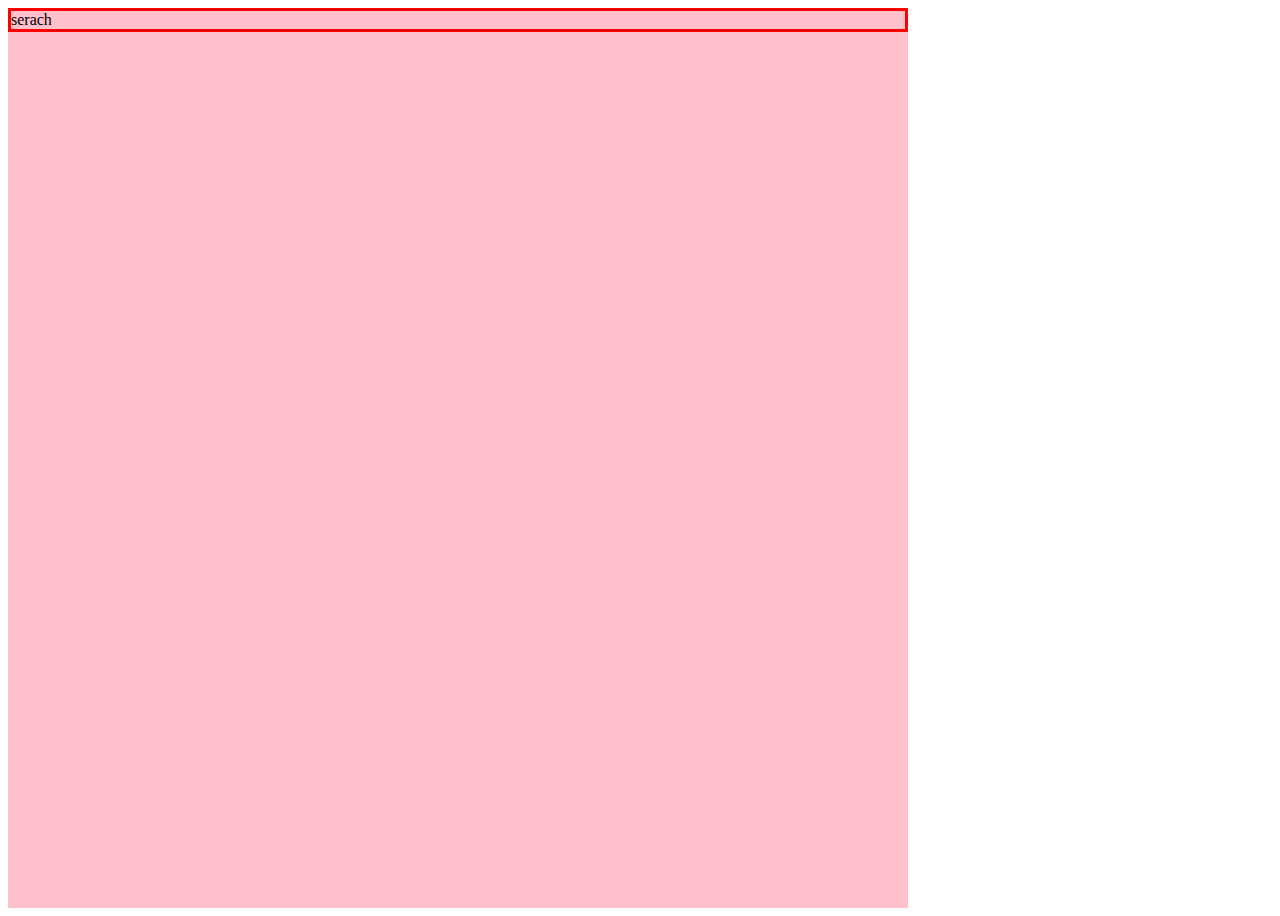
==== index.html @ 24d135c0 "initializing" ====
<!DOCTYPE html>
<html lang="en">

<head>
    <meta charset="UTF-8">
    <meta name="viewport" content="width=device-width, initial-scale=1.0">
    <title>Document</title>

</head>

<body>

    <div id="main" style="width:100vh;height:100vh;background:pink;">
        <div id="target" style="border-style: solid; border-color: red;
        border-width:3px;">
            serach
        </div>
    </div>
</body>
<script src="script.js"></script>

</html>
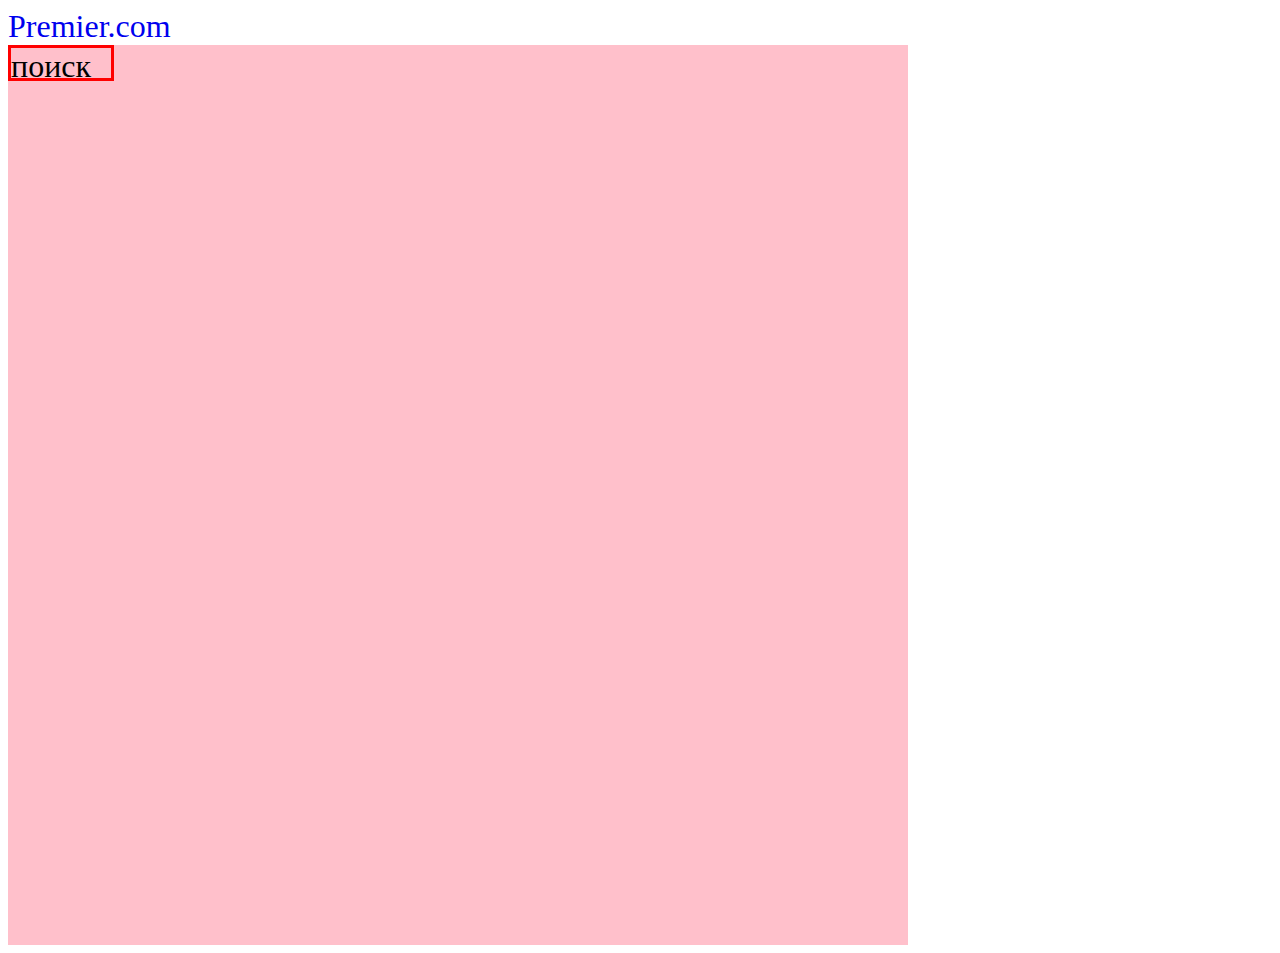
==== commit f66d7450: "done more" ====
--- a/index.html
+++ b/index.html
@@ -4,16 +4,16 @@
 <head>
     <meta charset="UTF-8">
     <meta name="viewport" content="width=device-width, initial-scale=1.0">
-    <title>Document</title>
+    <title>ClickBeat</title>
 
 </head>
 
 <body>
-
-    <div id="main" style="width:100vh;height:100vh;background:pink;">
+    <a href="./premier.html" style="font-size: xx-large;text-decoration: none;">Premier.com</a>
+    <div id="app" style="width:100vh;height:100vh;background:pink;">
         <div id="target" style="border-style: solid; border-color: red;
-        border-width:3px;">
-            serach
+        border-width:3px;width:100px;height: 30px; font-size: xx-large;">
+            поиск
         </div>
     </div>
 </body>
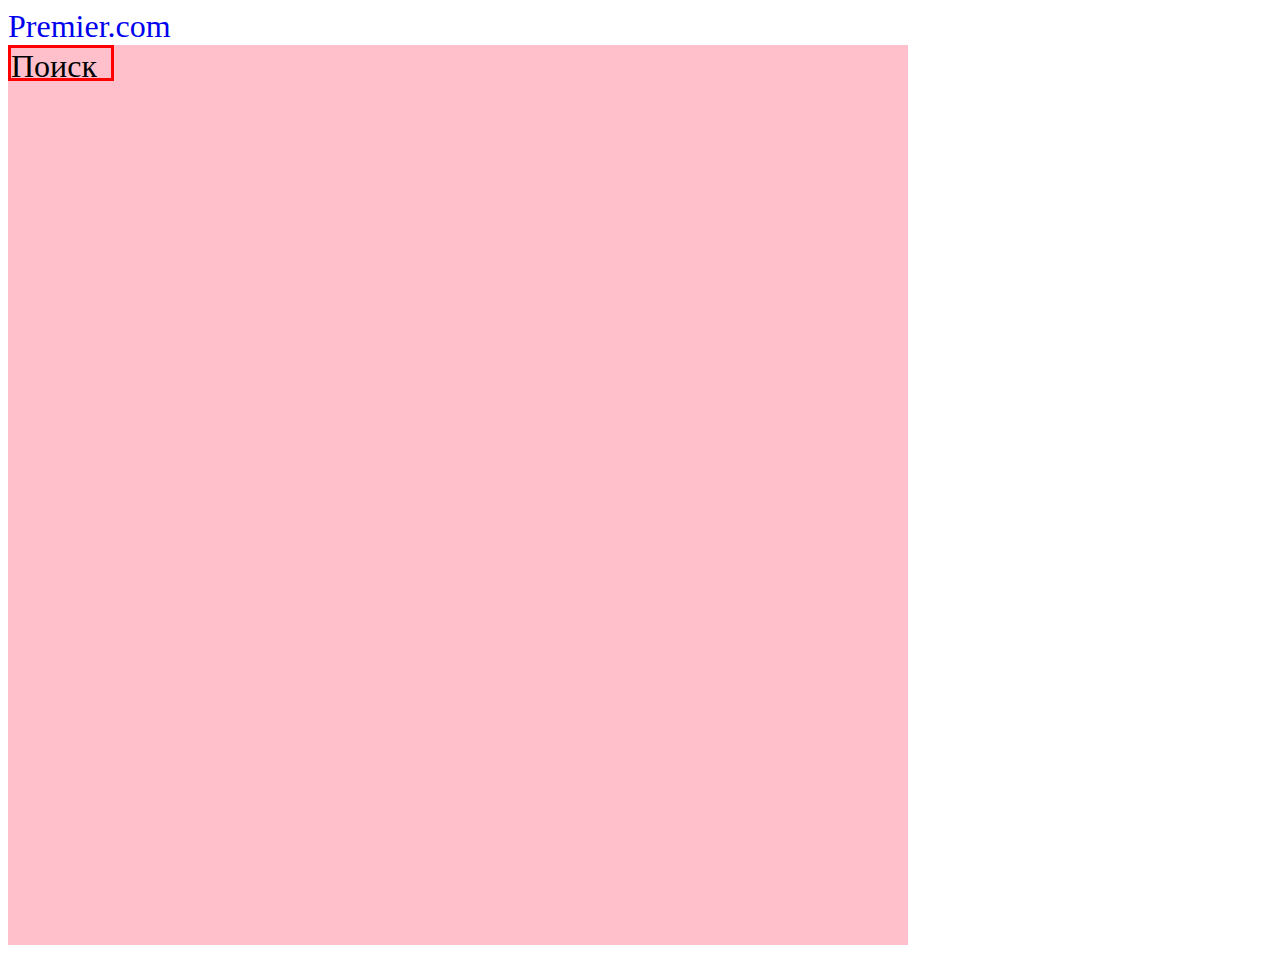
==== commit 669faa2e: "Rename Index.html to index.html" ====
--- a/index.html
+++ b/index.html
@@ -13,10 +13,10 @@
     <div id="app" style="width:100vh;height:100vh;background:pink;">
         <div id="target" style="border-style: solid; border-color: red;
         border-width:3px;width:100px;height: 30px; font-size: xx-large;">
-            поиск
+            Поиск
         </div>
     </div>
 </body>
 <script src="script.js"></script>
 
-</html>+</html>
